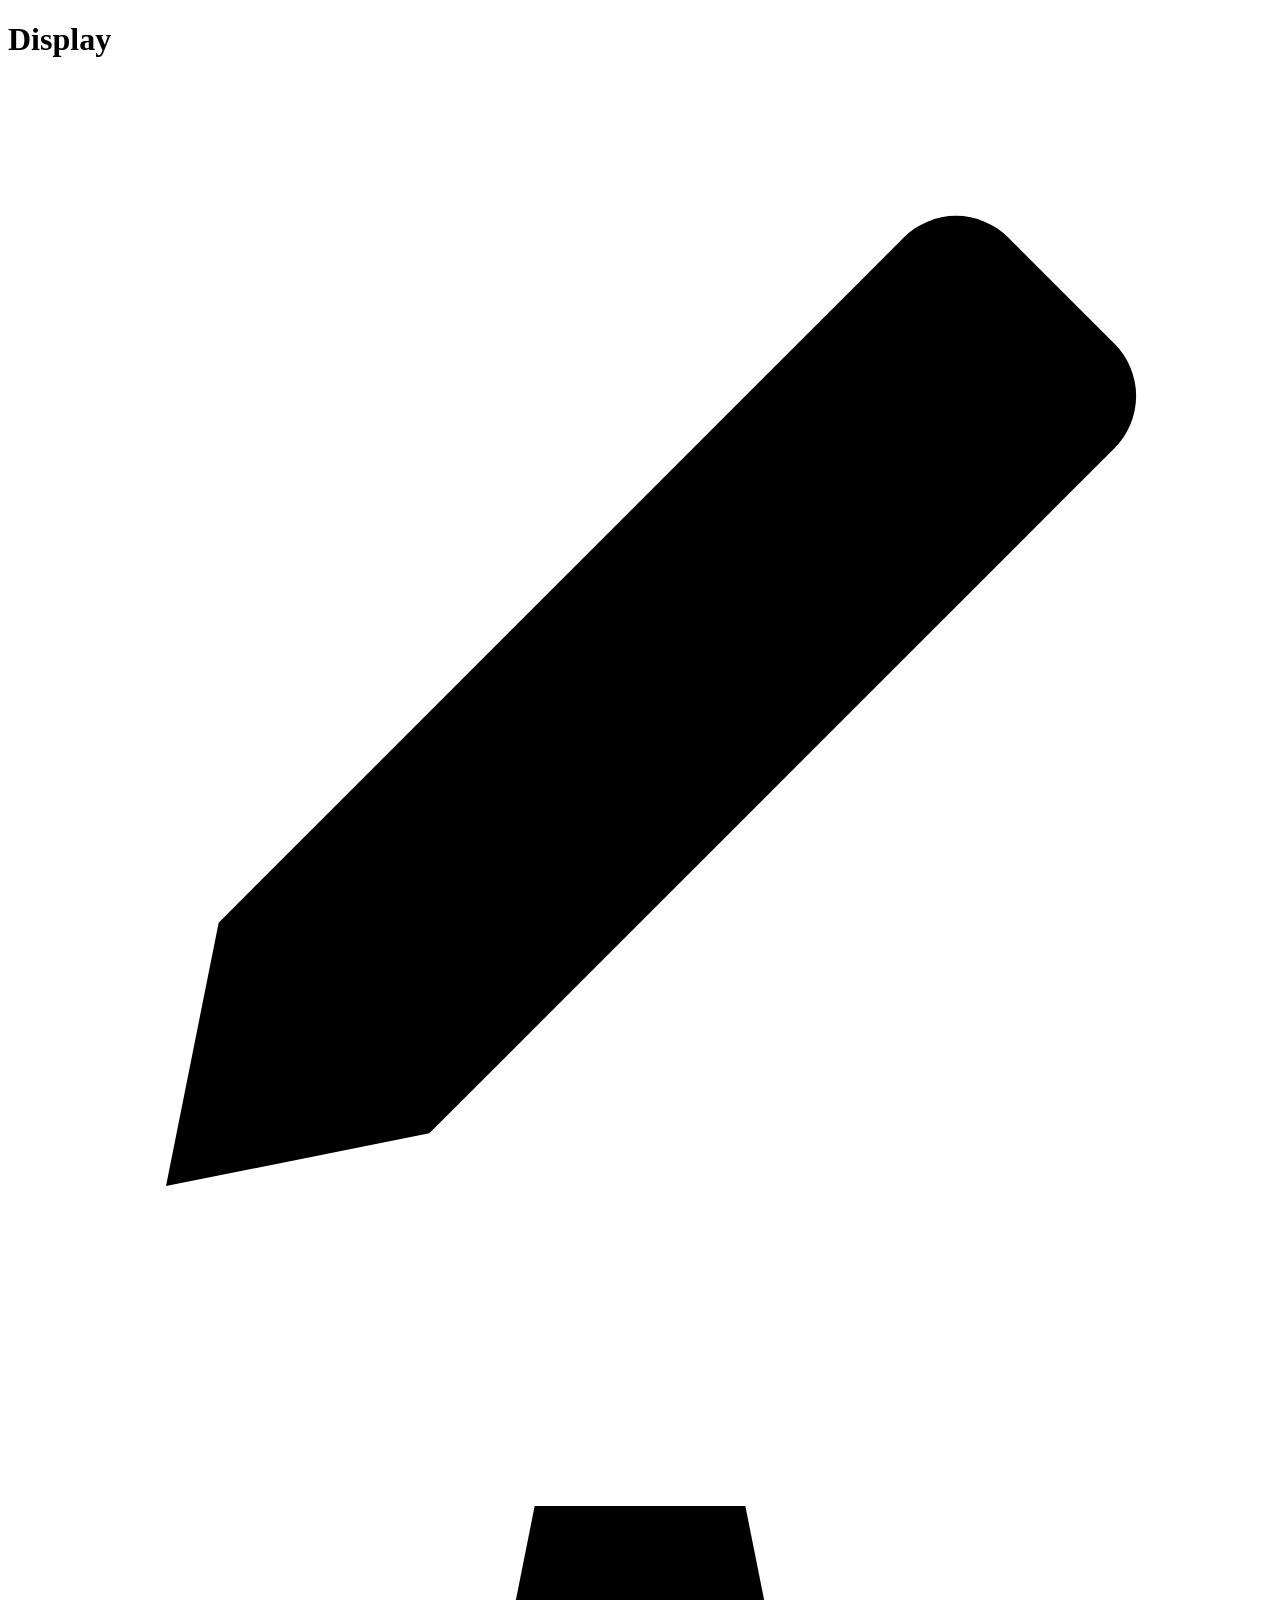
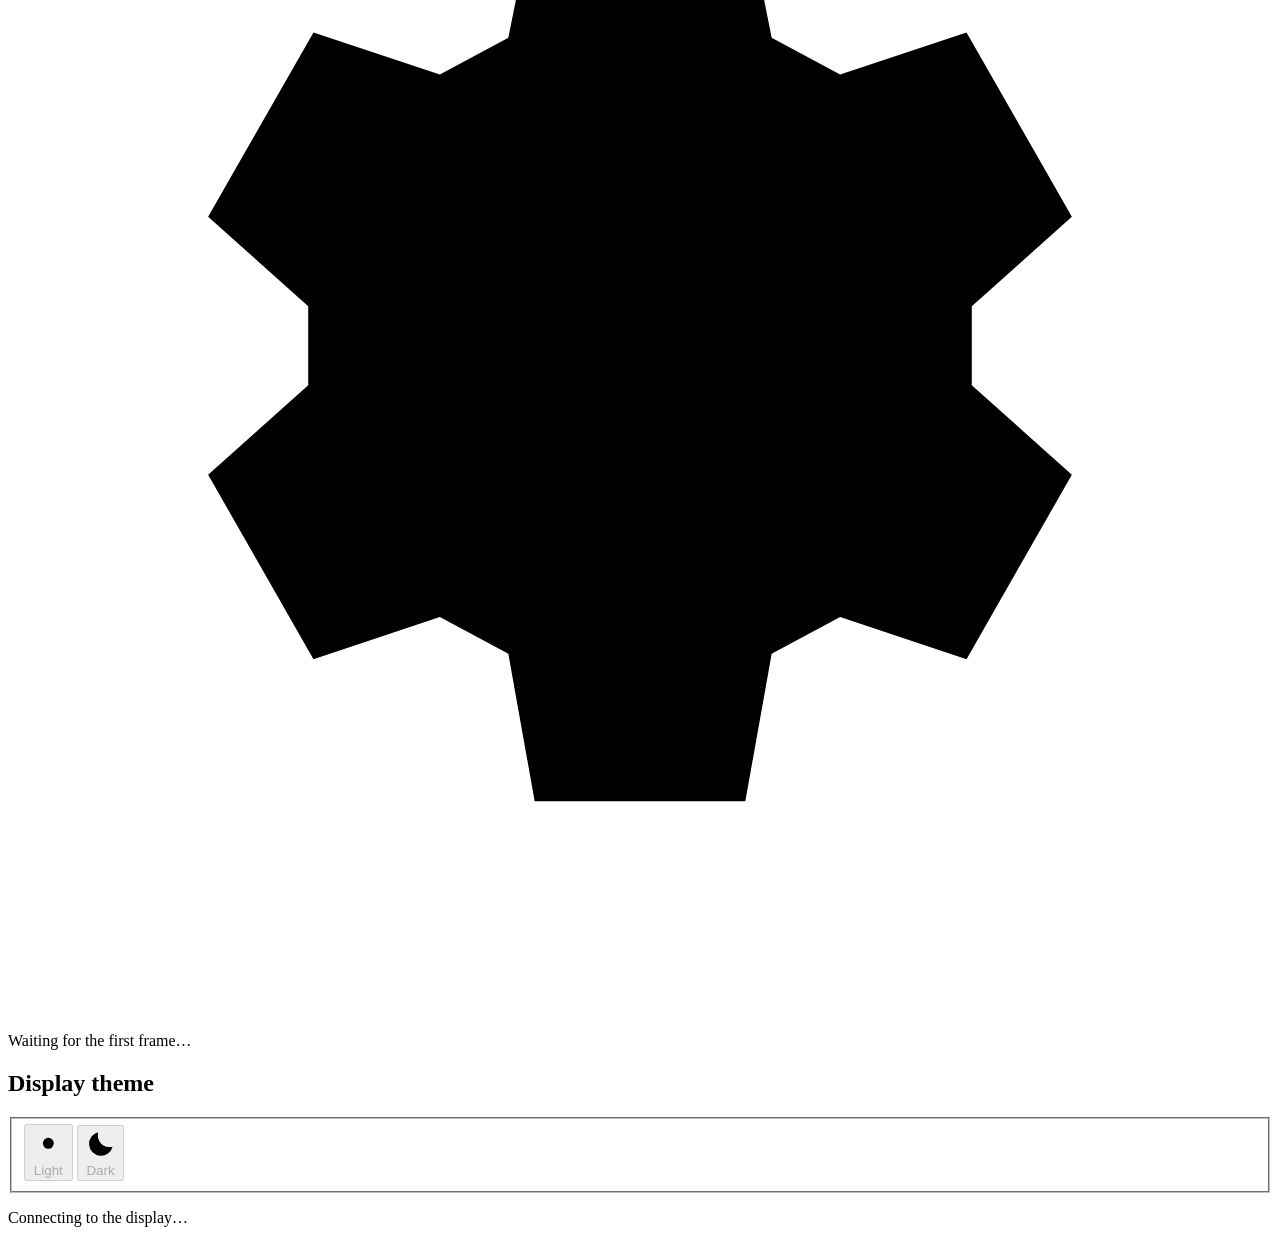
==== web/index.html @ 24f1017f "Move settings to a dedicated page and expose device preferences" ====
<!doctype html>
<html lang="en">
<head>
  <meta charset="utf-8">
  <meta name="viewport" content="width=device-width, initial-scale=1">
  <meta name="theme-color" content="#eeece5">
  <title>Display · E‑ink</title>
  <link rel="stylesheet" href="/app.css">
  <script src="/locale.js" defer></script>
  <script src="/app.js" defer></script>
</head>
<body>
  <main>
    <header>
      <div class="header-line">
        <h1 data-i18n>Display</h1>
        <div class="header-actions">
          <a id="open-editor" href="/editor" aria-label="Edit layouts" title="Edit layouts" data-i18n-attributes="aria-label title">
            <svg viewBox="0 0 24 24" aria-hidden="true"><path d="m4 16-1 5 5-1L20 8l-4-4L4 16Zm10-10 4 4m-14 6 4 4M16 4l1-1a1.4 1.4 0 0 1 2 0l2 2a1.4 1.4 0 0 1 0 2l-1 1"/></svg>
          </a>
          <a id="open-settings" href="/settings" aria-label="Settings" title="Settings" data-i18n-attributes="aria-label title">
            <svg viewBox="0 0 24 24" aria-hidden="true">
              <path d="M10 3h4l.5 2.5 1.3.7 2.4-.8 2 3.5-1.9 1.7v1.5l1.9 1.7-2 3.5-2.4-.8-1.3.7L14 20h-4l-.5-2.8-1.3-.7-2.4.8-2-3.5 1.9-1.7v-1.5L3.8 8.9l2-3.5 2.4.8 1.3-.7z"/>
              <circle cx="12" cy="11.5" r="3"/>
            </svg>
          </a>
        </div>
      </div>
    </header>
    <section aria-label="Screen" data-i18n-attributes="aria-label">
      <div class="bezel">
        <div class="screen">
          <p id="placeholder" data-i18n>Waiting for the first frame…</p>
          <img id="preview" width="250" height="122" alt="Last frame sent to the display" data-i18n-attributes="alt" hidden>
        </div>
      </div>
      <p class="track-link" id="track-link" hidden data-i18n><a rel="noreferrer" data-i18n>Open track in Spotify</a></p>
    </section>
    <section class="settings" aria-labelledby="settings-heading">
      <h2 id="settings-heading" data-i18n>Display theme</h2>
      <fieldset aria-labelledby="settings-heading" disabled>
        <button type="button" data-theme="light" aria-pressed="false" data-i18n>
          <svg viewBox="0 0 24 24" aria-hidden="true"><circle cx="12" cy="12" r="4"/><path d="M12 2v2m0 16v2M2 12h2m16 0h2M5 5l1.5 1.5m11 11L19 19M5 19l1.5-1.5m11-11L19 5"/></svg>
          Light
        </button>
        <button type="button" data-theme="dark" aria-pressed="false" data-i18n>
          <svg viewBox="0 0 24 24" aria-hidden="true"><path d="M20.8 14.1A8.9 8.9 0 0 1 9.9 3.2 9 9 0 1 0 20.8 14.1Z"/></svg>
          Dark
        </button>
      </fieldset>
    </section>
    <p id="status" role="status" data-i18n>Connecting to the display…</p>
  </main>
</body>
</html>
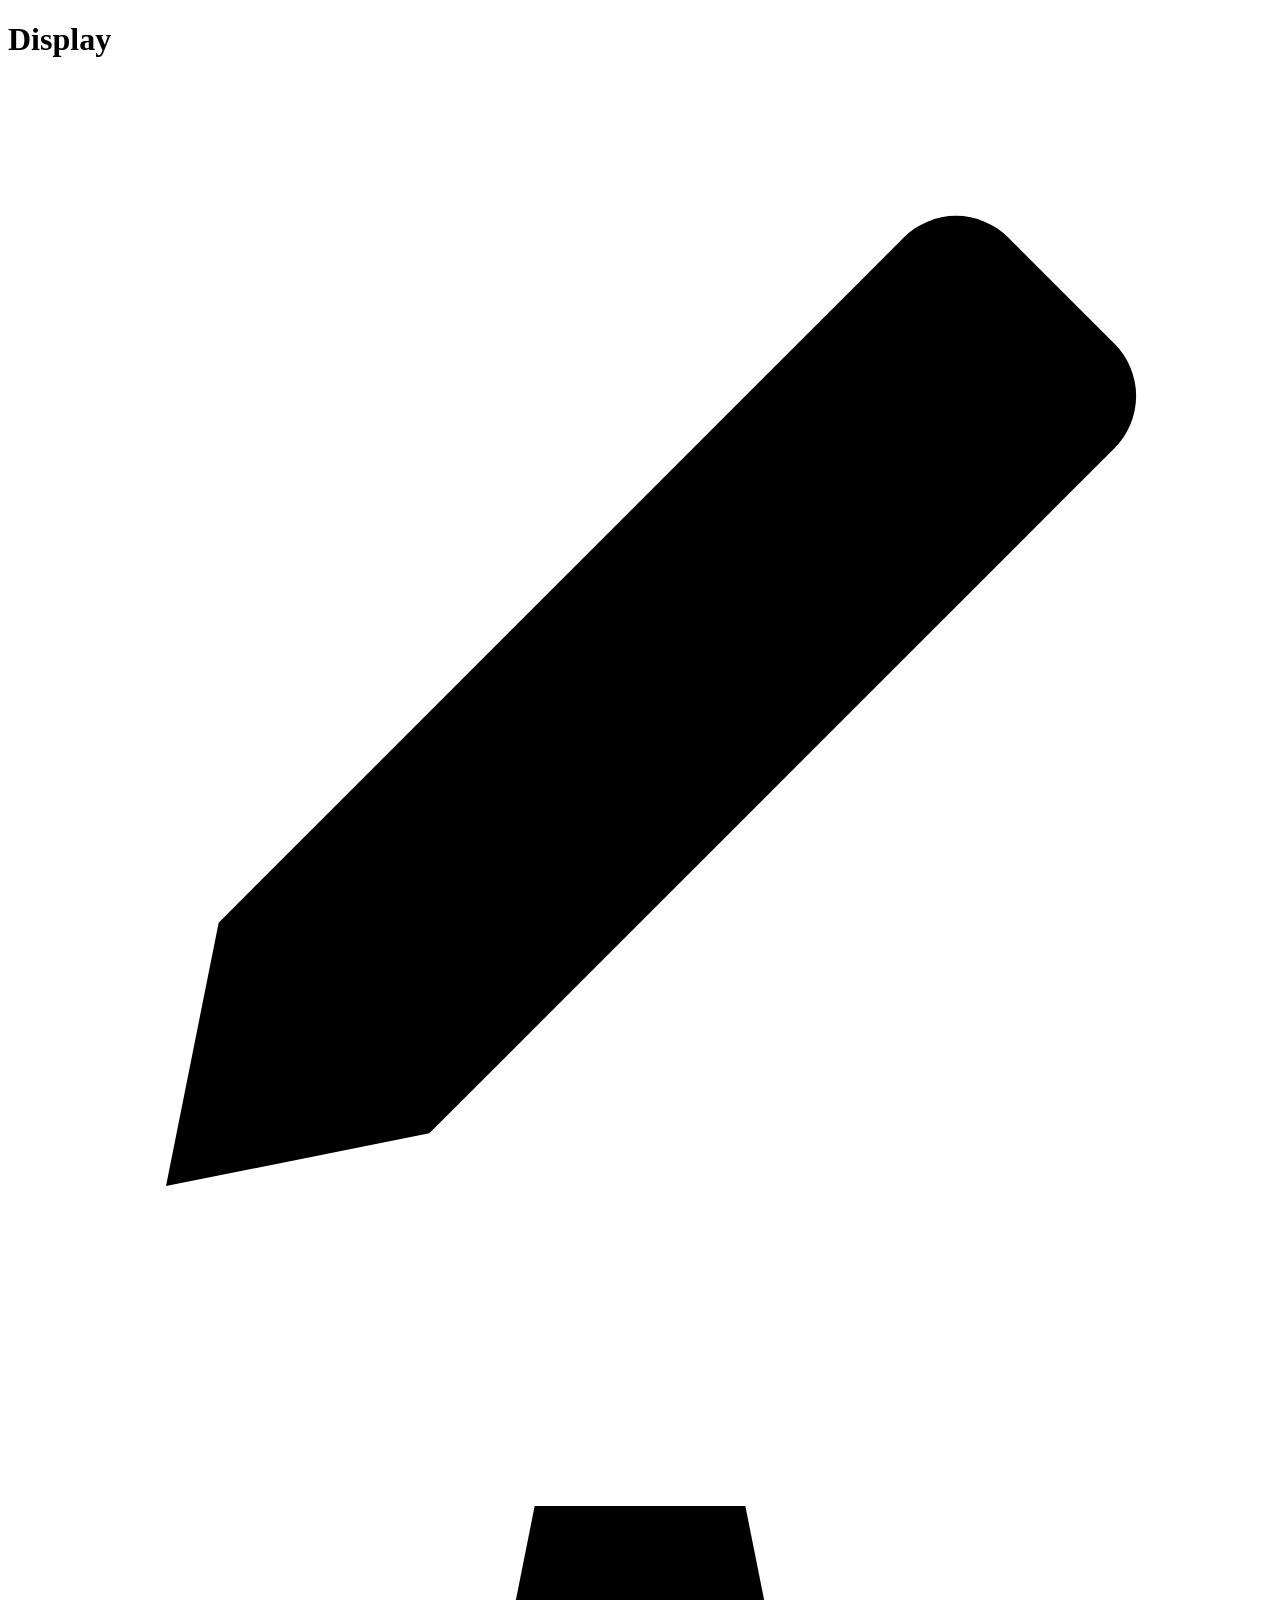
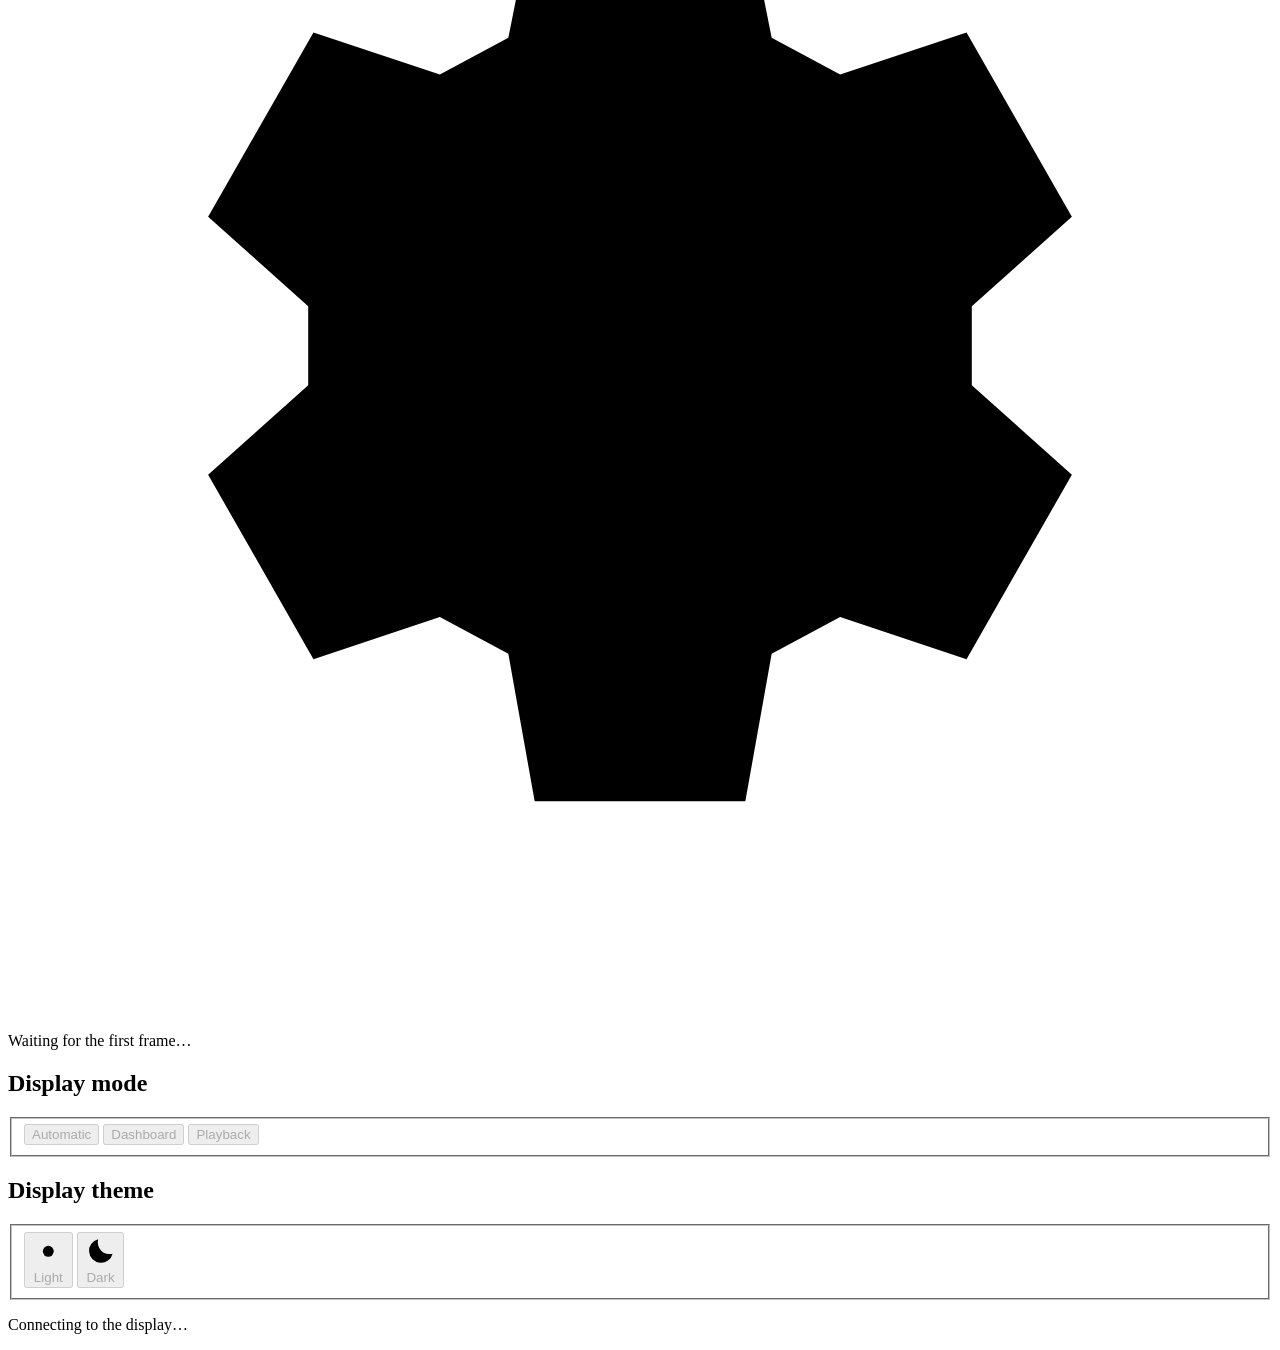
==== commit 05d04e67: "Add manual display modes and optional web password" ====
--- a/web/index.html
+++ b/web/index.html
@@ -36,9 +36,17 @@
       </div>
       <p class="track-link" id="track-link" hidden data-i18n><a rel="noreferrer" data-i18n>Open track in Spotify</a></p>
     </section>
+    <section class="settings" aria-labelledby="display-mode-heading">
+      <h2 id="display-mode-heading" data-i18n>Display mode</h2>
+      <fieldset id="mode-controls" data-control="mode" aria-labelledby="display-mode-heading" disabled>
+        <button type="button" data-mode="auto" aria-pressed="false" data-i18n>Automatic</button>
+        <button type="button" data-mode="dashboard" aria-pressed="false" data-i18n>Dashboard</button>
+        <button type="button" data-mode="playback" aria-pressed="false" data-i18n>Playback</button>
+      </fieldset>
+    </section>
     <section class="settings" aria-labelledby="settings-heading">
       <h2 id="settings-heading" data-i18n>Display theme</h2>
-      <fieldset aria-labelledby="settings-heading" disabled>
+      <fieldset data-control="theme" aria-labelledby="settings-heading" disabled>
         <button type="button" data-theme="light" aria-pressed="false" data-i18n>
           <svg viewBox="0 0 24 24" aria-hidden="true"><circle cx="12" cy="12" r="4"/><path d="M12 2v2m0 16v2M2 12h2m16 0h2M5 5l1.5 1.5m11 11L19 19M5 19l1.5-1.5m11-11L19 5"/></svg>
           Light
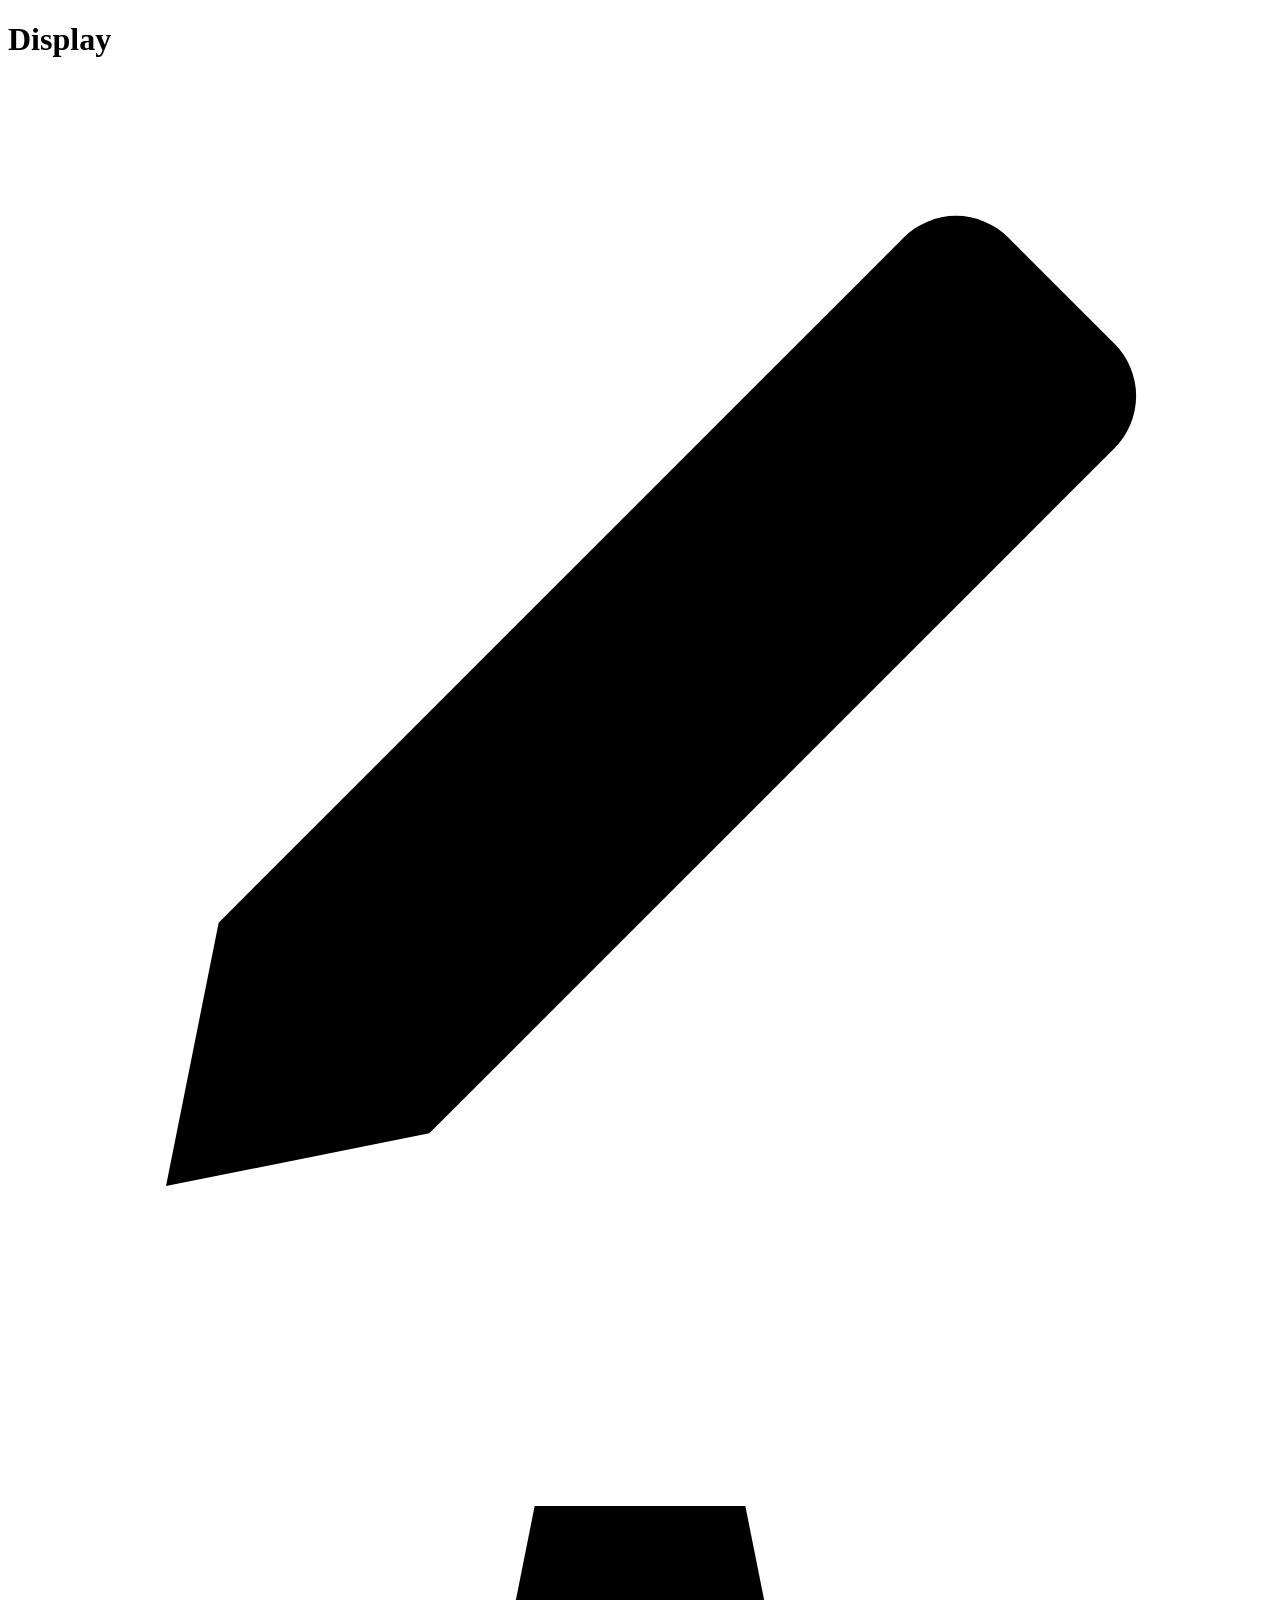
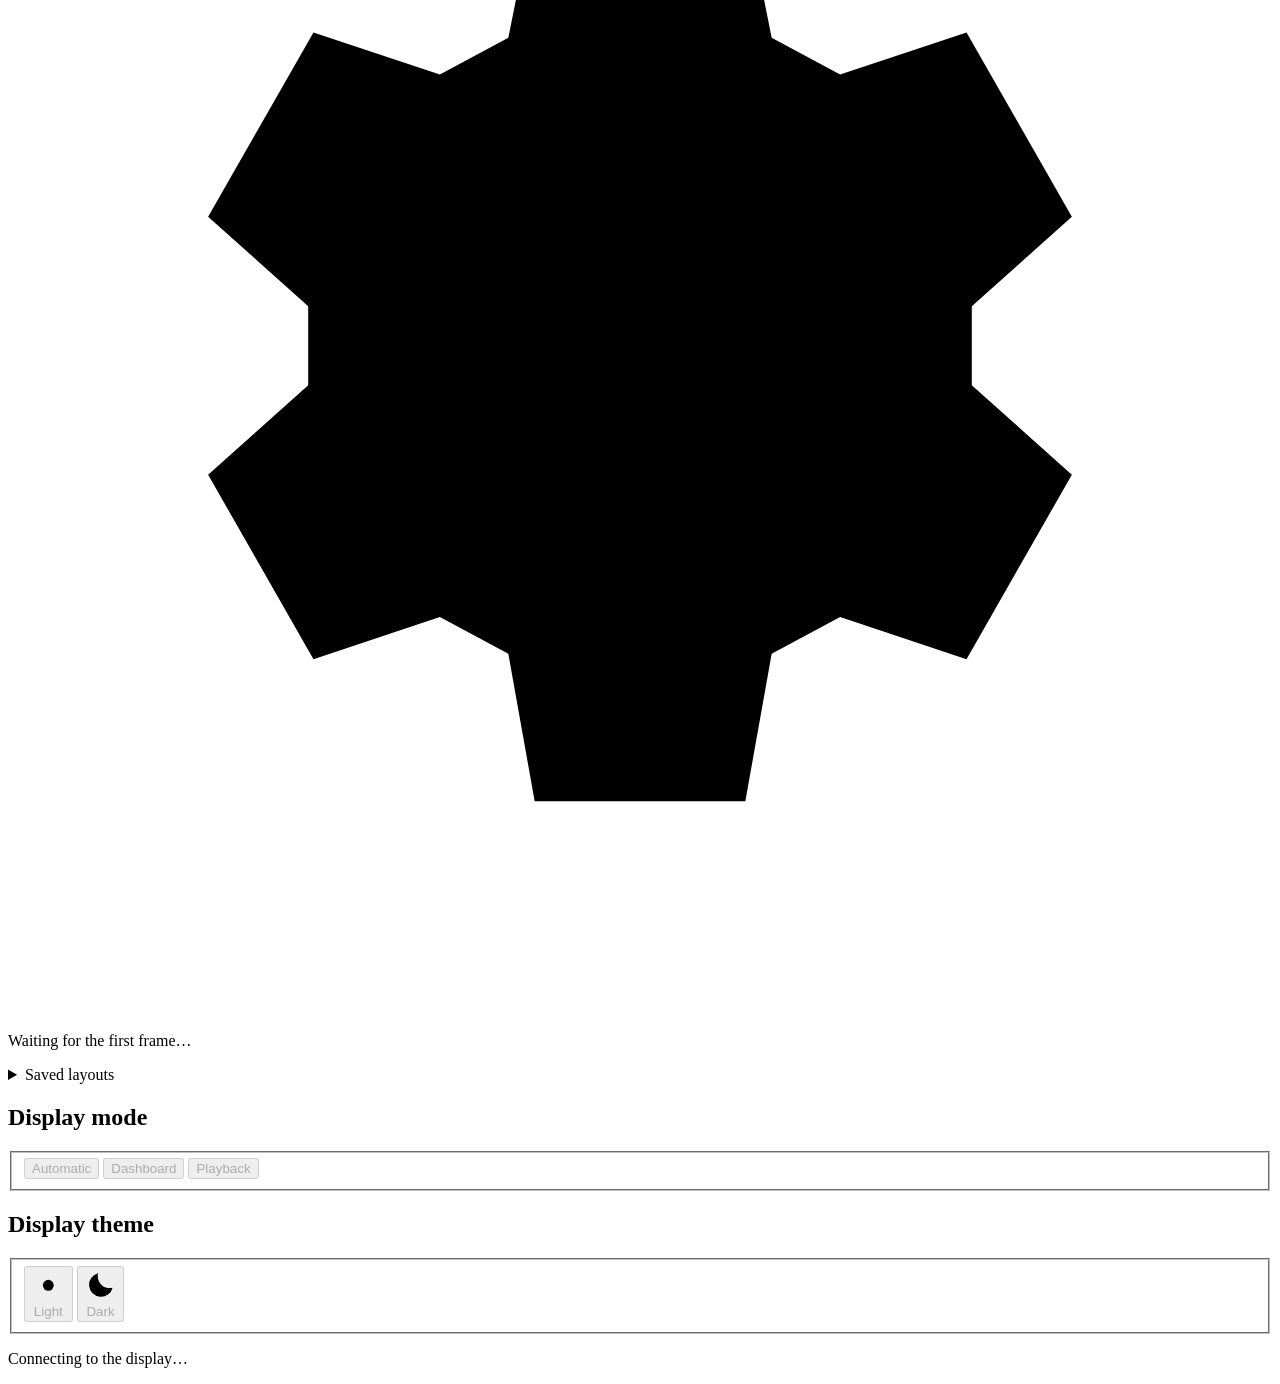
==== commit 7a1bae0b: "Apply saved layouts from the main display page" ====
--- a/web/index.html
+++ b/web/index.html
@@ -36,6 +36,22 @@
       </div>
       <p class="track-link" id="track-link" hidden data-i18n><a rel="noreferrer" data-i18n>Open track in Spotify</a></p>
     </section>
+    <details id="saved-layouts" class="quick-layouts">
+      <summary data-i18n>Saved layouts</summary>
+      <fieldset id="quick-layout-options" aria-label="Saved layouts" data-i18n-attributes="aria-label" hidden disabled>
+        <section data-screen="dashboard" aria-labelledby="quick-dashboard-heading">
+          <h3 id="quick-dashboard-heading" data-i18n>Dashboard</h3>
+          <button type="button" data-layout="" data-i18n>Default layout</button>
+          <div data-saved-names></div>
+        </section>
+        <section data-screen="playback" aria-labelledby="quick-playback-heading">
+          <h3 id="quick-playback-heading" data-i18n>Playback</h3>
+          <button type="button" data-layout="" data-i18n>Default layout</button>
+          <div data-saved-names></div>
+        </section>
+      </fieldset>
+      <p id="quick-layout-status" role="status"></p>
+    </details>
     <section class="settings" aria-labelledby="display-mode-heading">
       <h2 id="display-mode-heading" data-i18n>Display mode</h2>
       <fieldset id="mode-controls" data-control="mode" aria-labelledby="display-mode-heading" disabled>
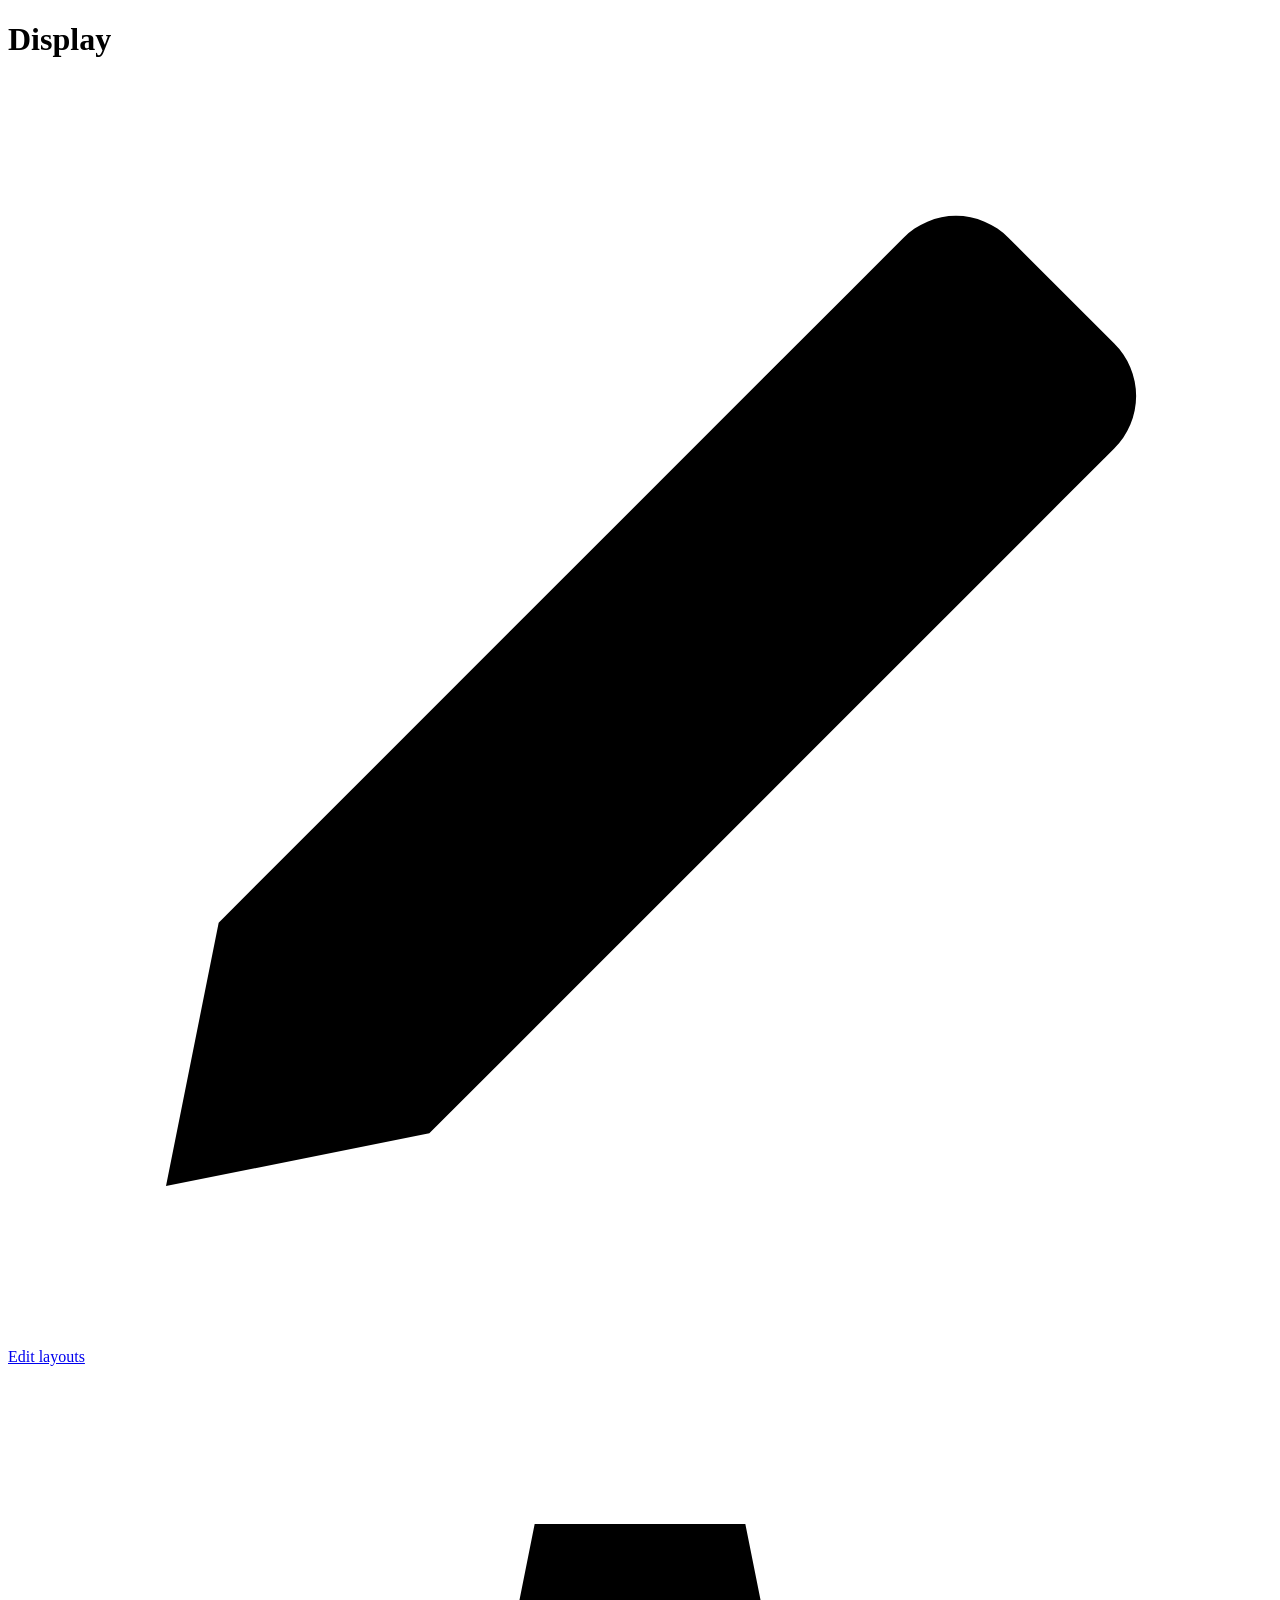
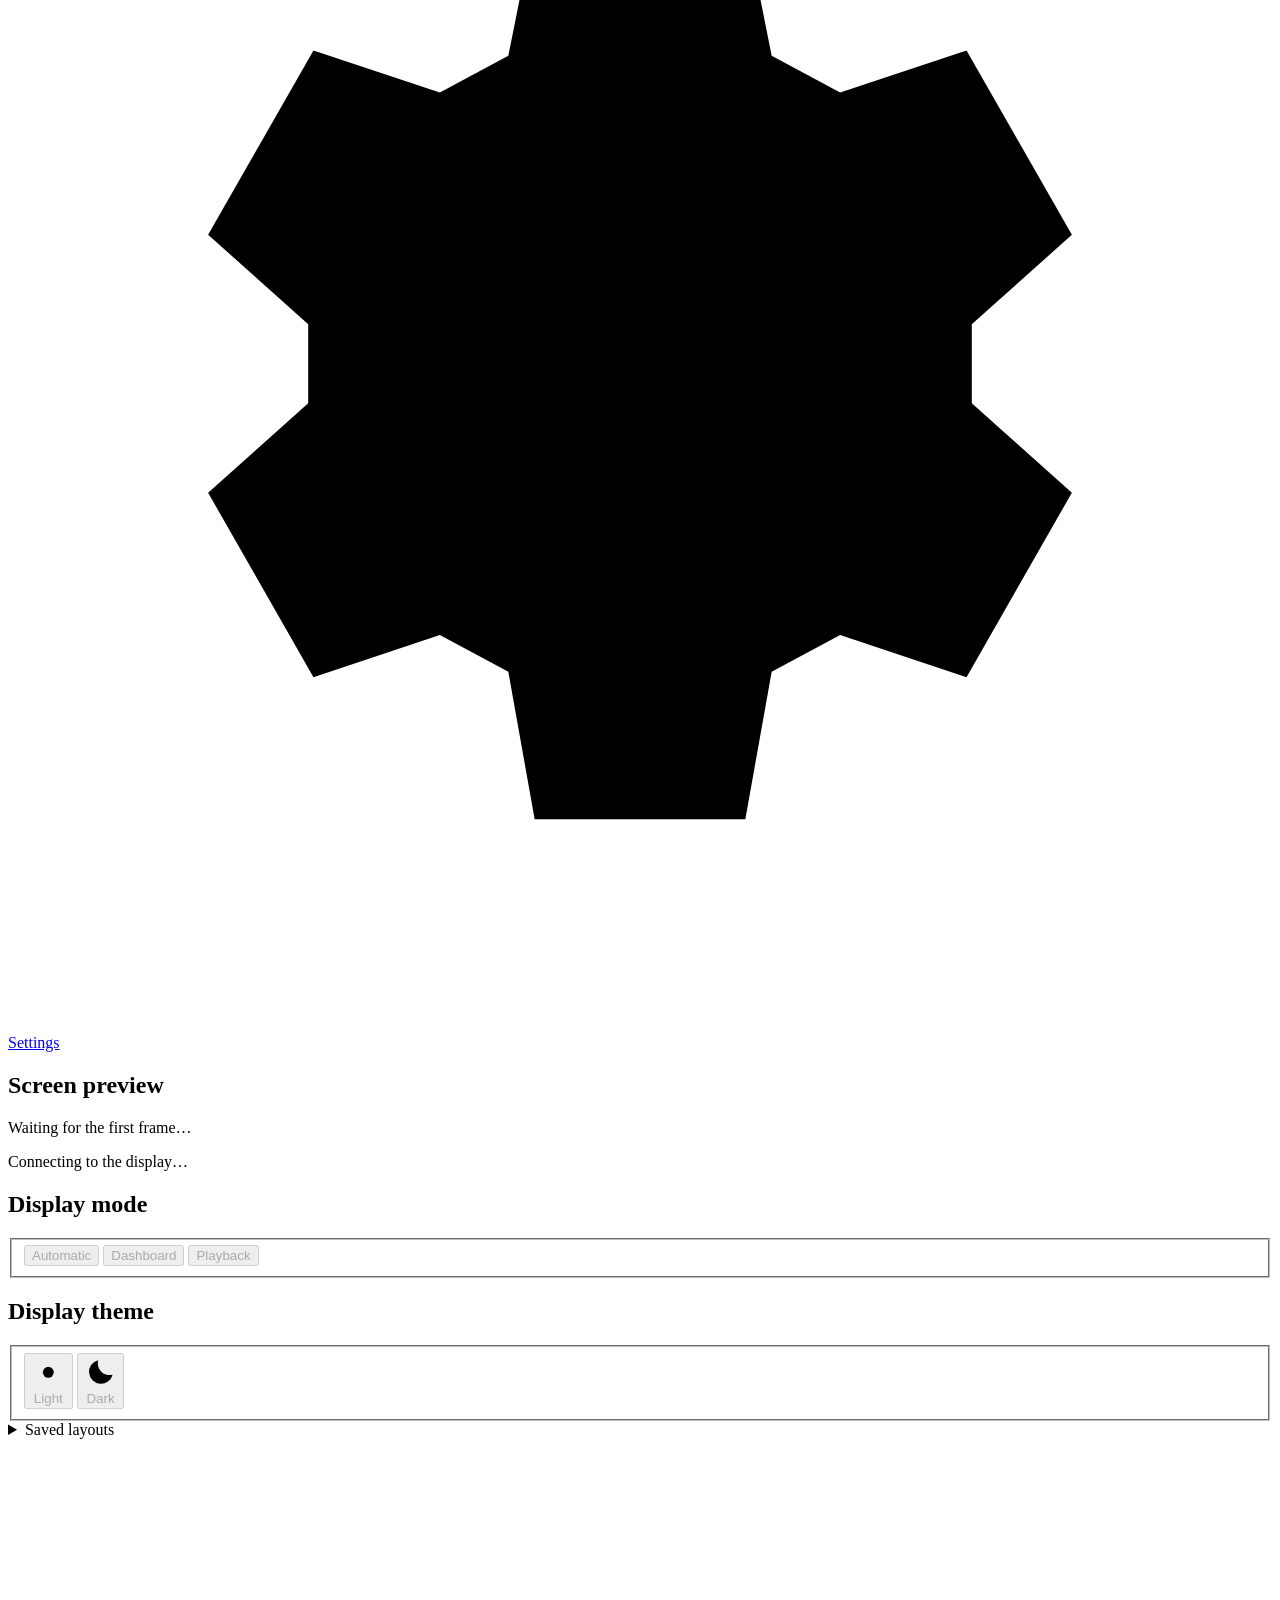
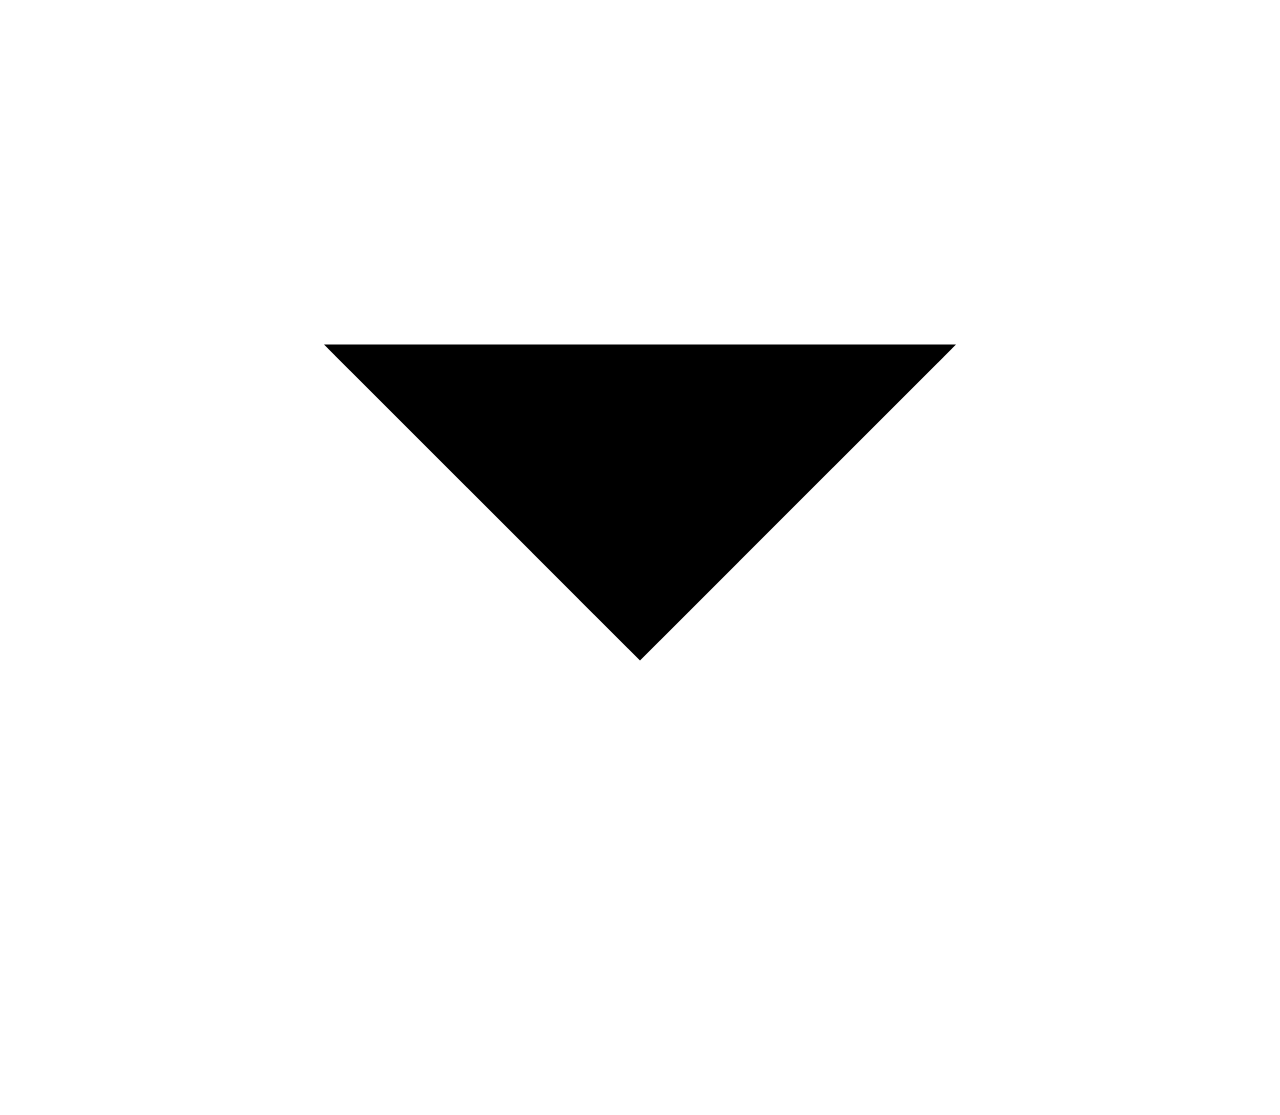
==== commit 0fc69005: "Improve the main display preview and controls" ====
--- a/web/index.html
+++ b/web/index.html
@@ -5,75 +5,93 @@
   <meta name="viewport" content="width=device-width, initial-scale=1">
   <meta name="theme-color" content="#eeece5">
   <title>Display · E‑ink</title>
+  <link rel="icon" href="/dashboard-favicon.ico">
   <link rel="stylesheet" href="/app.css">
   <script src="/locale.js" defer></script>
   <script src="/app.js" defer></script>
 </head>
 <body>
-  <main>
-    <header>
-      <div class="header-line">
-        <h1 data-i18n>Display</h1>
-        <div class="header-actions">
-          <a id="open-editor" href="/editor" aria-label="Edit layouts" title="Edit layouts" data-i18n-attributes="aria-label title">
-            <svg viewBox="0 0 24 24" aria-hidden="true"><path d="m4 16-1 5 5-1L20 8l-4-4L4 16Zm10-10 4 4m-14 6 4 4M16 4l1-1a1.4 1.4 0 0 1 2 0l2 2a1.4 1.4 0 0 1 0 2l-1 1"/></svg>
-          </a>
-          <a id="open-settings" href="/settings" aria-label="Settings" title="Settings" data-i18n-attributes="aria-label title">
-            <svg viewBox="0 0 24 24" aria-hidden="true">
-              <path d="M10 3h4l.5 2.5 1.3.7 2.4-.8 2 3.5-1.9 1.7v1.5l1.9 1.7-2 3.5-2.4-.8-1.3.7L14 20h-4l-.5-2.8-1.3-.7-2.4.8-2-3.5 1.9-1.7v-1.5L3.8 8.9l2-3.5 2.4.8 1.3-.7z"/>
-              <circle cx="12" cy="11.5" r="3"/>
-            </svg>
-          </a>
+  <main class="display-page">
+    <header class="display-header">
+      <h1 data-i18n>Display</h1>
+      <nav class="display-links" aria-label="Display tools" data-i18n-attributes="aria-label">
+        <a id="open-editor" href="/editor">
+          <svg viewBox="0 0 24 24" aria-hidden="true"><path d="m4 16-1 5 5-1L20 8l-4-4L4 16Zm10-10 4 4m-14 6 4 4M16 4l1-1a1.4 1.4 0 0 1 2 0l2 2a1.4 1.4 0 0 1 0 2l-1 1"/></svg>
+          <span data-i18n>Edit layouts</span>
+        </a>
+        <a id="open-settings" href="/settings">
+          <svg viewBox="0 0 24 24" aria-hidden="true">
+            <path d="M10 3h4l.5 2.5 1.3.7 2.4-.8 2 3.5-1.9 1.7v1.5l1.9 1.7-2 3.5-2.4-.8-1.3.7L14 20h-4l-.5-2.8-1.3-.7-2.4.8-2-3.5 1.9-1.7v-1.5L3.8 8.9l2-3.5 2.4.8 1.3-.7z"/>
+            <circle cx="12" cy="11.5" r="3"/>
+          </svg>
+          <span data-i18n>Settings</span>
+        </a>
+      </nav>
+    </header>
+    <div class="display-grid">
+      <section class="display-preview" aria-labelledby="preview-heading">
+        <div class="display-preview-header">
+          <h2 id="preview-heading" data-i18n>Screen preview</h2>
+          <span id="frame-dimensions" hidden></span>
         </div>
+        <div class="display-stage">
+          <div class="bezel">
+            <div class="screen">
+              <p id="placeholder" data-i18n>Waiting for the first frame…</p>
+              <img id="preview" width="250" height="122" alt="Last frame sent to the display" data-i18n-attributes="alt" hidden>
+            </div>
+          </div>
+        </div>
+        <div class="display-preview-footer">
+          <p id="status" role="status" data-state="pending" data-i18n>Connecting to the display…</p>
+          <p class="track-link" id="track-link" hidden><a rel="noreferrer" data-i18n>Open track in Spotify</a></p>
+        </div>
+      </section>
+      <div class="display-controls">
+        <section class="display-control" aria-labelledby="display-mode-heading">
+          <h2 id="display-mode-heading" data-i18n>Display mode</h2>
+          <fieldset id="mode-controls" data-control="mode" aria-labelledby="display-mode-heading" disabled>
+            <button type="button" data-mode="auto" aria-pressed="false" data-i18n>Automatic</button>
+            <button type="button" data-mode="dashboard" aria-pressed="false" data-i18n>Dashboard</button>
+            <button type="button" data-mode="playback" aria-pressed="false" data-i18n>Playback</button>
+          </fieldset>
+        </section>
+        <section class="display-control" aria-labelledby="settings-heading">
+          <h2 id="settings-heading" data-i18n>Display theme</h2>
+          <fieldset id="theme-controls" data-control="theme" aria-labelledby="settings-heading" disabled>
+            <button type="button" data-theme="light" aria-pressed="false" data-i18n>
+              <svg viewBox="0 0 24 24" aria-hidden="true"><circle cx="12" cy="12" r="4"/><path d="M12 2v2m0 16v2M2 12h2m16 0h2M5 5l1.5 1.5m11 11L19 19M5 19l1.5-1.5m11-11L19 5"/></svg>
+              Light
+            </button>
+            <button type="button" data-theme="dark" aria-pressed="false" data-i18n>
+              <svg viewBox="0 0 24 24" aria-hidden="true"><path d="M20.8 14.1A8.9 8.9 0 0 1 9.9 3.2 9 9 0 1 0 20.8 14.1Z"/></svg>
+              Dark
+            </button>
+          </fieldset>
+        </section>
+        <details id="saved-layouts" class="quick-layouts">
+          <summary>
+            <span><span data-i18n>Saved layouts</span><span id="active-layout" hidden></span></span>
+            <svg viewBox="0 0 20 20" aria-hidden="true"><path d="m5 8 5 5 5-5"/></svg>
+          </summary>
+          <fieldset id="quick-layout-options" aria-label="Saved layouts" data-i18n-attributes="aria-label" hidden disabled>
+            <section data-screen="dashboard" aria-labelledby="quick-dashboard-heading">
+              <h3 id="quick-dashboard-heading" data-i18n>Dashboard</h3>
+              <button type="button" data-layout="" data-i18n>Default layout</button>
+              <button type="button" data-current-layout aria-pressed="true" hidden disabled></button>
+              <div data-saved-names></div>
+            </section>
+            <section data-screen="playback" aria-labelledby="quick-playback-heading">
+              <h3 id="quick-playback-heading" data-i18n>Playback</h3>
+              <button type="button" data-layout="" data-i18n>Default layout</button>
+              <button type="button" data-current-layout aria-pressed="true" hidden disabled></button>
+              <div data-saved-names></div>
+            </section>
+          </fieldset>
+          <p id="quick-layout-status" role="status"></p>
+        </details>
       </div>
-    </header>
-    <section aria-label="Screen" data-i18n-attributes="aria-label">
-      <div class="bezel">
-        <div class="screen">
-          <p id="placeholder" data-i18n>Waiting for the first frame…</p>
-          <img id="preview" width="250" height="122" alt="Last frame sent to the display" data-i18n-attributes="alt" hidden>
-        </div>
-      </div>
-      <p class="track-link" id="track-link" hidden data-i18n><a rel="noreferrer" data-i18n>Open track in Spotify</a></p>
-    </section>
-    <details id="saved-layouts" class="quick-layouts">
-      <summary data-i18n>Saved layouts</summary>
-      <fieldset id="quick-layout-options" aria-label="Saved layouts" data-i18n-attributes="aria-label" hidden disabled>
-        <section data-screen="dashboard" aria-labelledby="quick-dashboard-heading">
-          <h3 id="quick-dashboard-heading" data-i18n>Dashboard</h3>
-          <button type="button" data-layout="" data-i18n>Default layout</button>
-          <div data-saved-names></div>
-        </section>
-        <section data-screen="playback" aria-labelledby="quick-playback-heading">
-          <h3 id="quick-playback-heading" data-i18n>Playback</h3>
-          <button type="button" data-layout="" data-i18n>Default layout</button>
-          <div data-saved-names></div>
-        </section>
-      </fieldset>
-      <p id="quick-layout-status" role="status"></p>
-    </details>
-    <section class="settings" aria-labelledby="display-mode-heading">
-      <h2 id="display-mode-heading" data-i18n>Display mode</h2>
-      <fieldset id="mode-controls" data-control="mode" aria-labelledby="display-mode-heading" disabled>
-        <button type="button" data-mode="auto" aria-pressed="false" data-i18n>Automatic</button>
-        <button type="button" data-mode="dashboard" aria-pressed="false" data-i18n>Dashboard</button>
-        <button type="button" data-mode="playback" aria-pressed="false" data-i18n>Playback</button>
-      </fieldset>
-    </section>
-    <section class="settings" aria-labelledby="settings-heading">
-      <h2 id="settings-heading" data-i18n>Display theme</h2>
-      <fieldset data-control="theme" aria-labelledby="settings-heading" disabled>
-        <button type="button" data-theme="light" aria-pressed="false" data-i18n>
-          <svg viewBox="0 0 24 24" aria-hidden="true"><circle cx="12" cy="12" r="4"/><path d="M12 2v2m0 16v2M2 12h2m16 0h2M5 5l1.5 1.5m11 11L19 19M5 19l1.5-1.5m11-11L19 5"/></svg>
-          Light
-        </button>
-        <button type="button" data-theme="dark" aria-pressed="false" data-i18n>
-          <svg viewBox="0 0 24 24" aria-hidden="true"><path d="M20.8 14.1A8.9 8.9 0 0 1 9.9 3.2 9 9 0 1 0 20.8 14.1Z"/></svg>
-          Dark
-        </button>
-      </fieldset>
-    </section>
-    <p id="status" role="status" data-i18n>Connecting to the display…</p>
+    </div>
   </main>
 </body>
 </html>
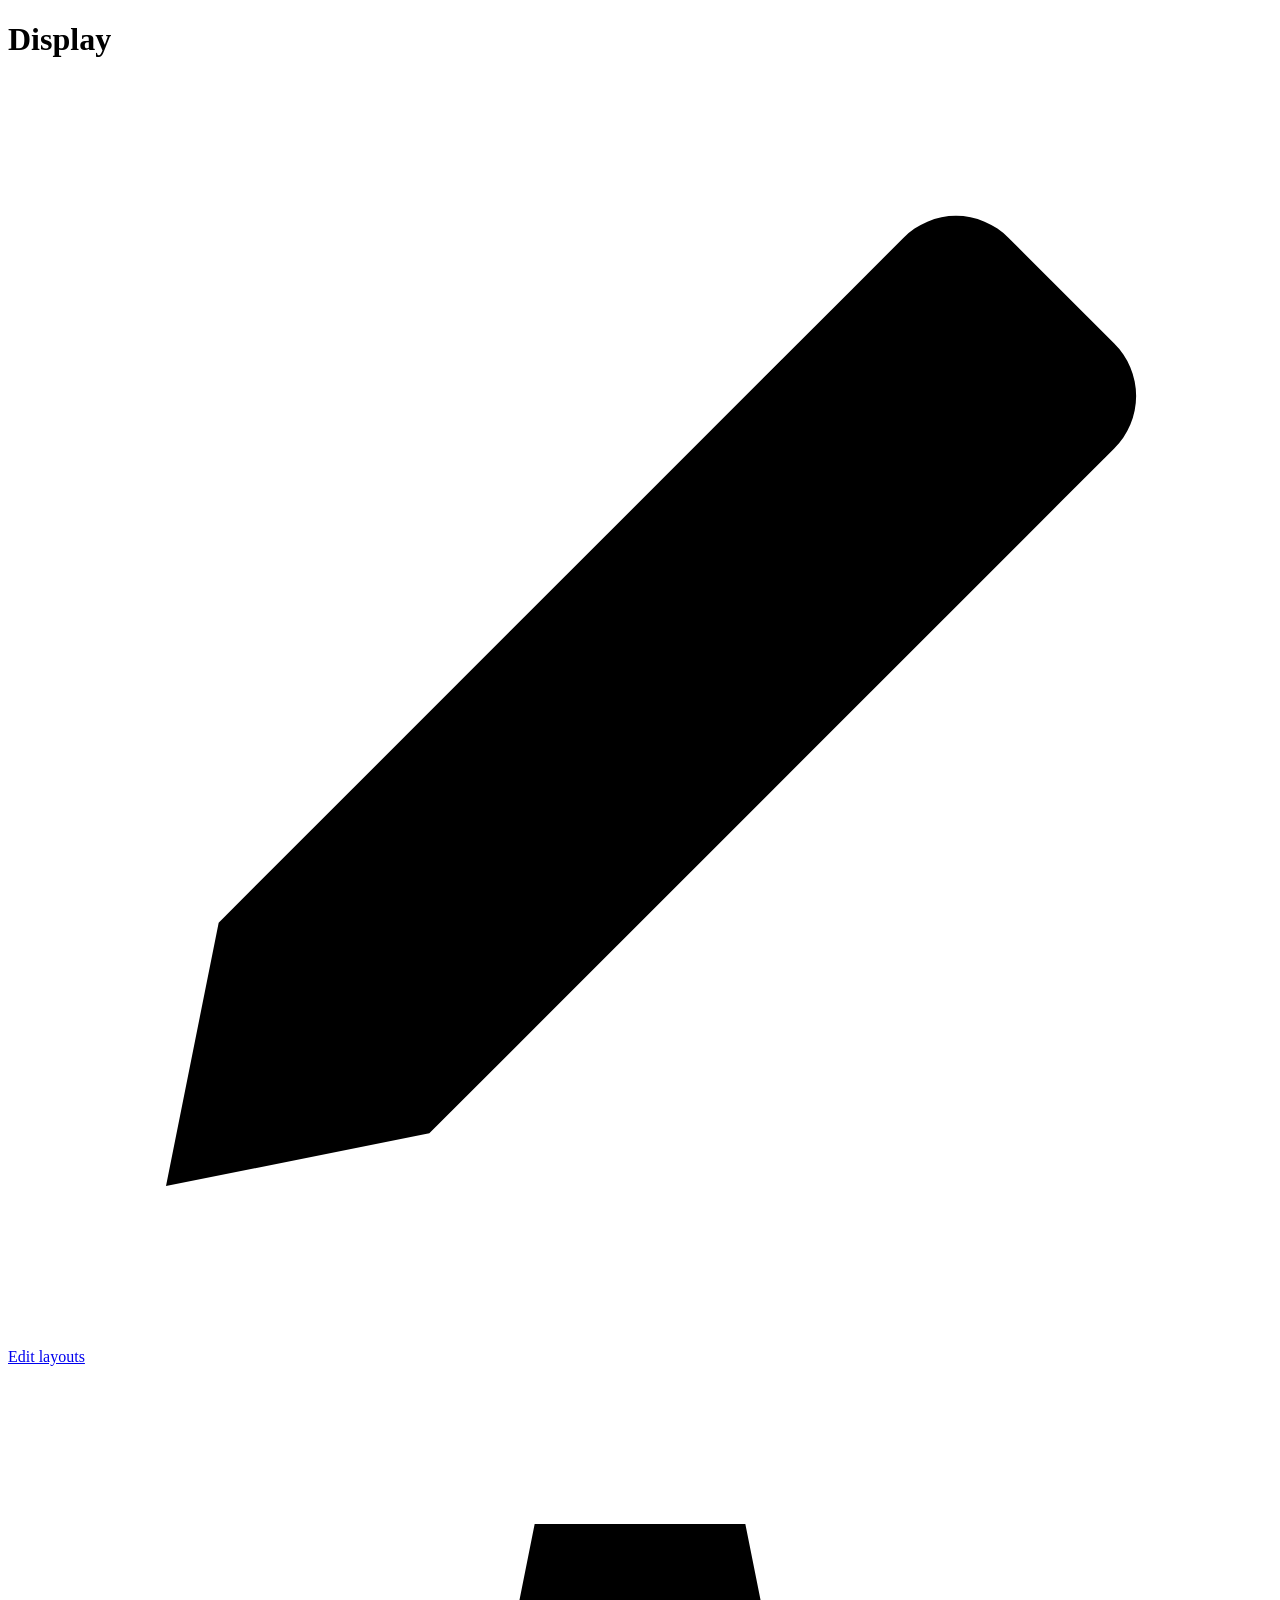
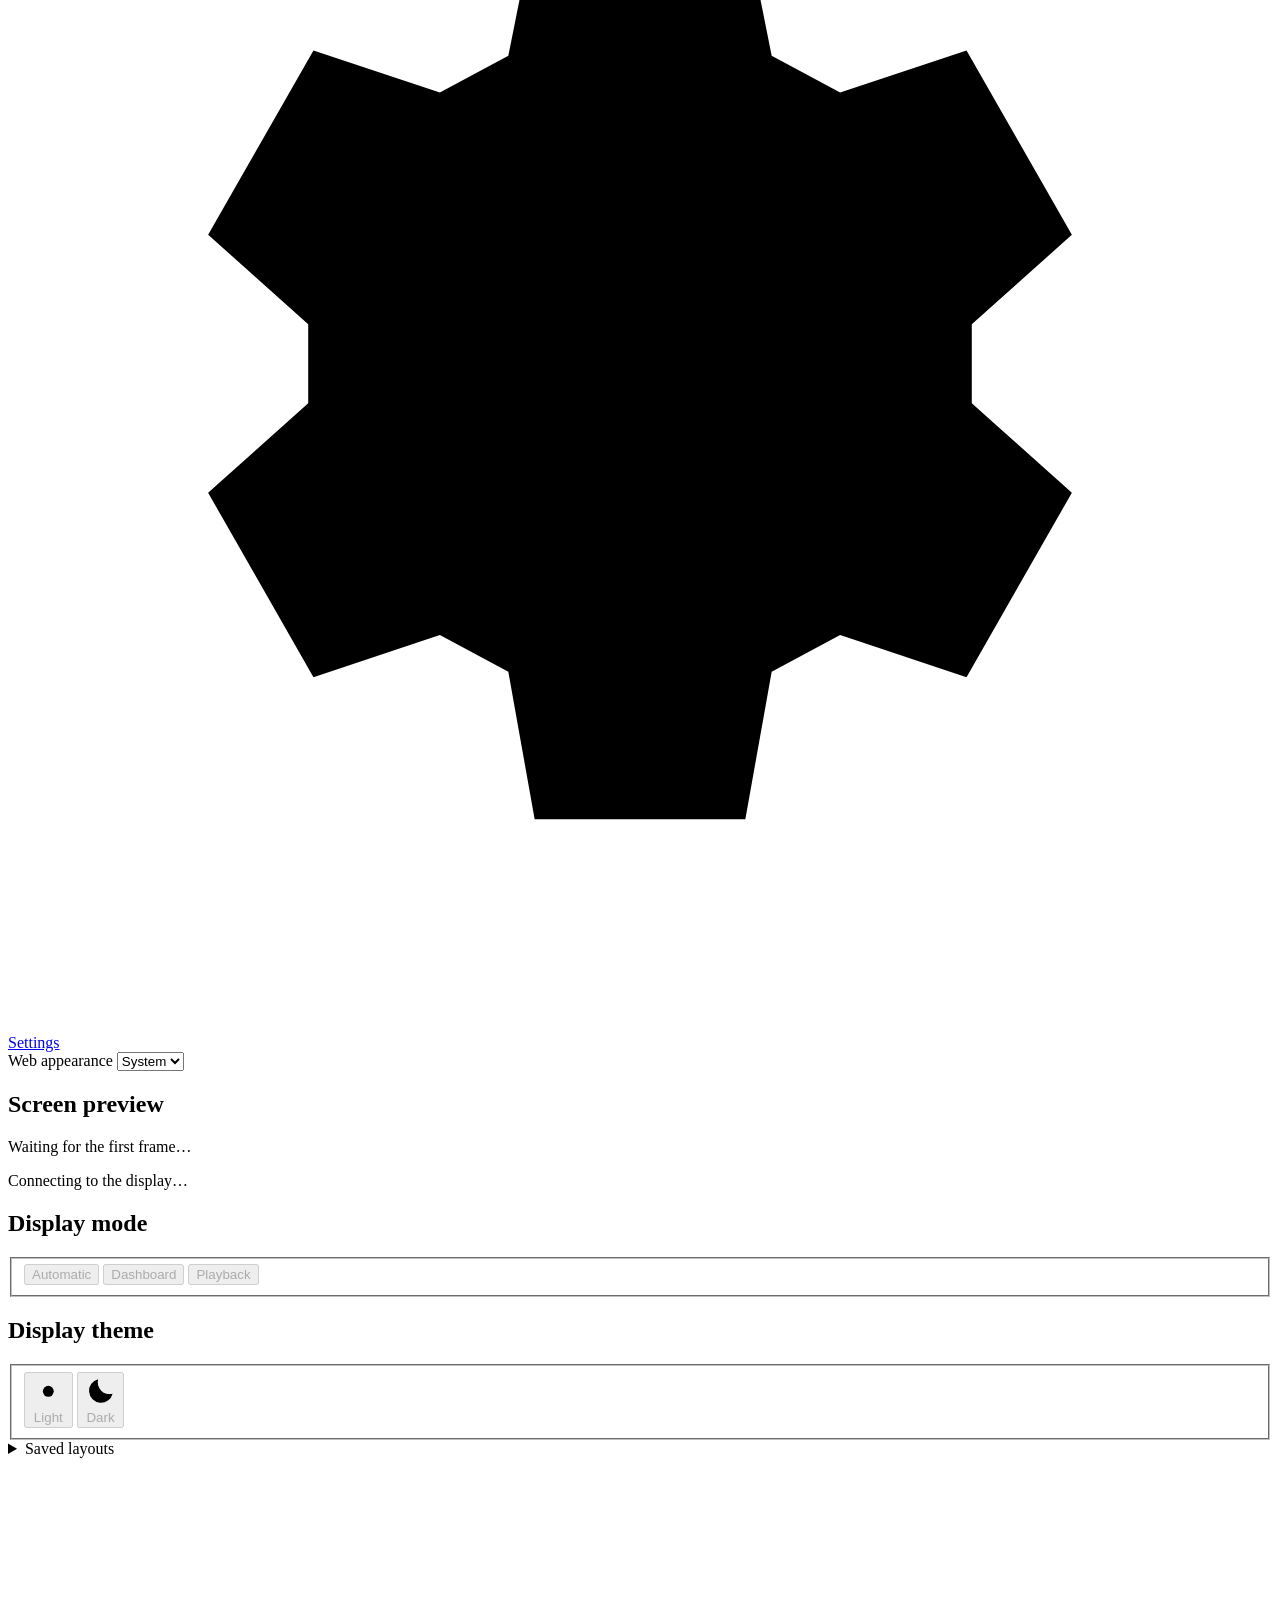
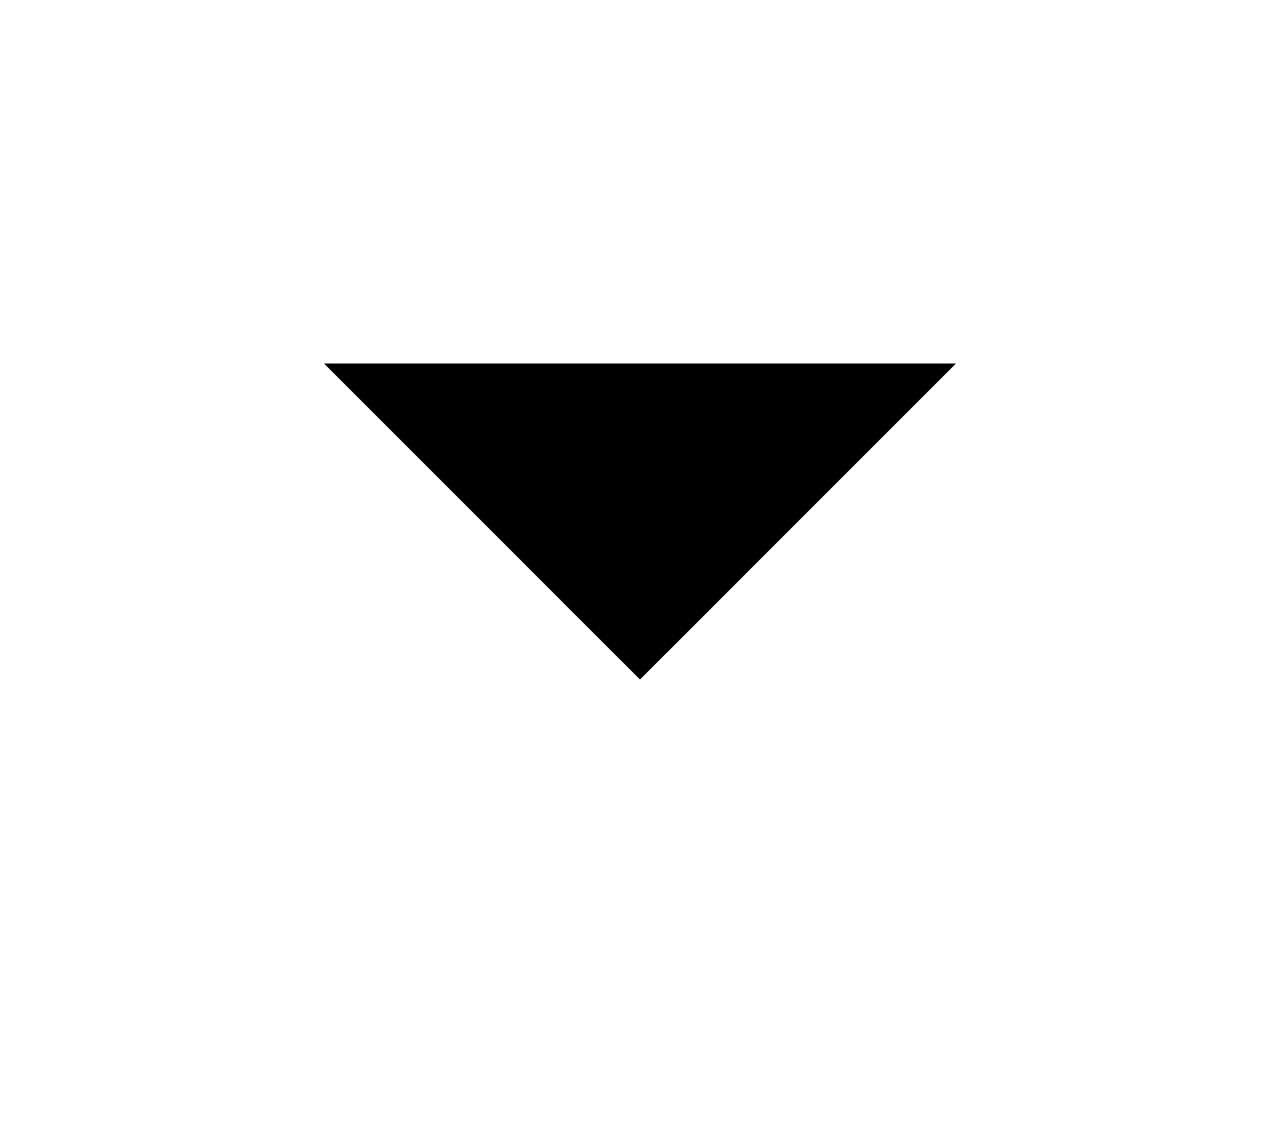
==== commit 9d802beb: "Separate dashboard web appearance from the display theme" ====
--- a/web/index.html
+++ b/web/index.html
@@ -6,6 +6,7 @@
   <meta name="theme-color" content="#eeece5">
   <title>Display · E‑ink</title>
   <link rel="icon" href="/dashboard-favicon.ico">
+  <script src="/theme.js"></script>
   <link rel="stylesheet" href="/app.css">
   <script src="/locale.js" defer></script>
   <script src="/app.js" defer></script>
@@ -14,19 +15,29 @@
   <main class="display-page">
     <header class="display-header">
       <h1 data-i18n>Display</h1>
-      <nav class="display-links" aria-label="Display tools" data-i18n-attributes="aria-label">
-        <a id="open-editor" href="/editor">
-          <svg viewBox="0 0 24 24" aria-hidden="true"><path d="m4 16-1 5 5-1L20 8l-4-4L4 16Zm10-10 4 4m-14 6 4 4M16 4l1-1a1.4 1.4 0 0 1 2 0l2 2a1.4 1.4 0 0 1 0 2l-1 1"/></svg>
-          <span data-i18n>Edit layouts</span>
-        </a>
-        <a id="open-settings" href="/settings">
-          <svg viewBox="0 0 24 24" aria-hidden="true">
-            <path d="M10 3h4l.5 2.5 1.3.7 2.4-.8 2 3.5-1.9 1.7v1.5l1.9 1.7-2 3.5-2.4-.8-1.3.7L14 20h-4l-.5-2.8-1.3-.7-2.4.8-2-3.5 1.9-1.7v-1.5L3.8 8.9l2-3.5 2.4.8 1.3-.7z"/>
-            <circle cx="12" cy="11.5" r="3"/>
-          </svg>
-          <span data-i18n>Settings</span>
-        </a>
-      </nav>
+      <div class="display-header-tools">
+        <nav class="display-links" aria-label="Display tools" data-i18n-attributes="aria-label">
+          <a id="open-editor" href="/editor">
+            <svg viewBox="0 0 24 24" aria-hidden="true"><path d="m4 16-1 5 5-1L20 8l-4-4L4 16Zm10-10 4 4m-14 6 4 4M16 4l1-1a1.4 1.4 0 0 1 2 0l2 2a1.4 1.4 0 0 1 0 2l-1 1"/></svg>
+            <span data-i18n>Edit layouts</span>
+          </a>
+          <a id="open-settings" href="/settings">
+            <svg viewBox="0 0 24 24" aria-hidden="true">
+              <path d="M10 3h4l.5 2.5 1.3.7 2.4-.8 2 3.5-1.9 1.7v1.5l1.9 1.7-2 3.5-2.4-.8-1.3.7L14 20h-4l-.5-2.8-1.3-.7-2.4.8-2-3.5 1.9-1.7v-1.5L3.8 8.9l2-3.5 2.4.8 1.3-.7z"/>
+              <circle cx="12" cy="11.5" r="3"/>
+            </svg>
+            <span data-i18n>Settings</span>
+          </a>
+        </nav>
+        <div class="display-appearance">
+          <label for="web-theme" data-i18n>Web appearance</label>
+          <select id="web-theme">
+            <option value="system" data-i18n>System</option>
+            <option value="light" data-i18n>Light</option>
+            <option value="dark" data-i18n>Dark</option>
+          </select>
+        </div>
+      </div>
     </header>
     <div class="display-grid">
       <section class="display-preview" aria-labelledby="preview-heading">
